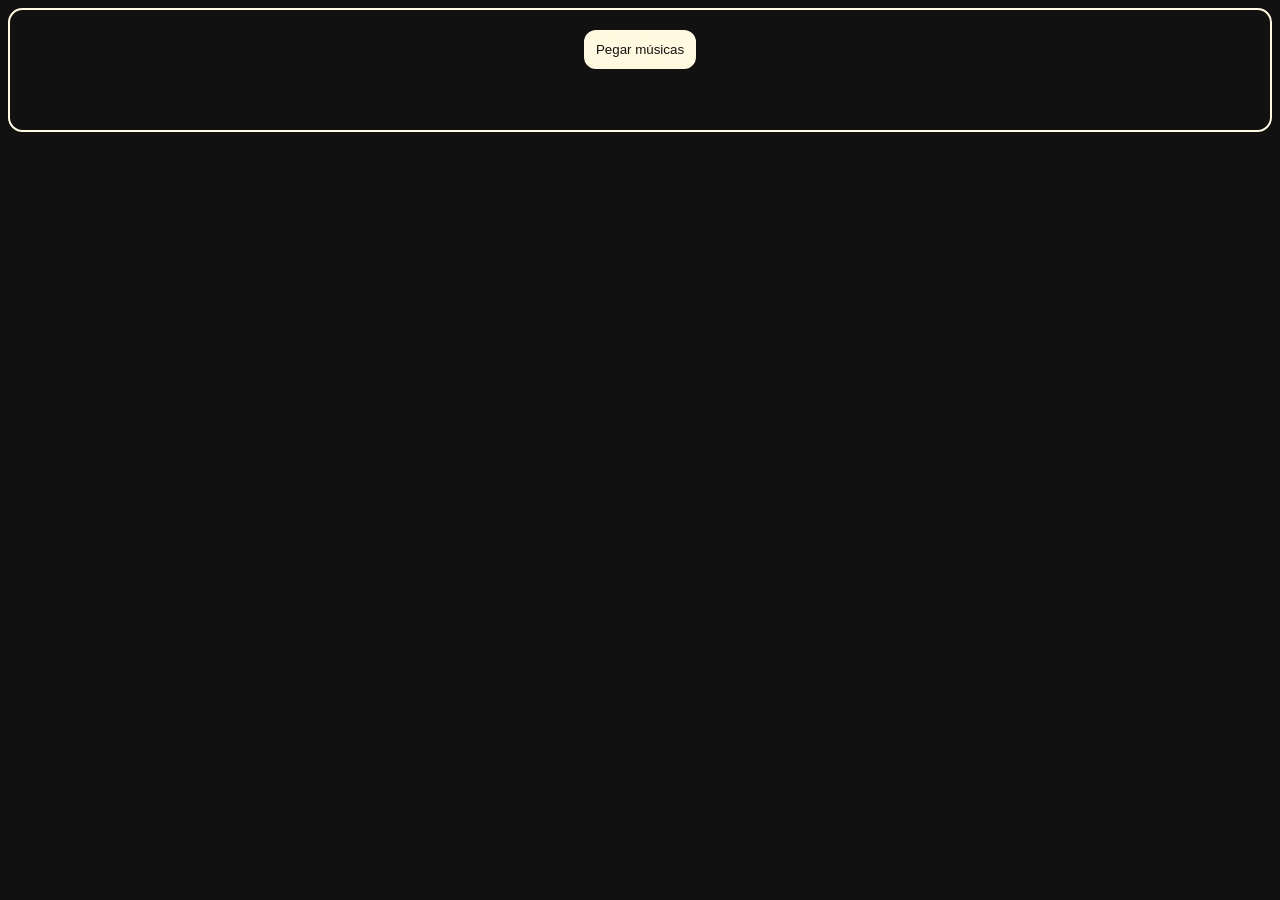
==== popup.html @ f87860d3 "Incompleta mas funcional" ====
<!DOCTYPE html>
<html>
  <head>
    <meta charset="UTF-8">
    <title>Obter Músicas</title>
    <link rel="stylesheet" href="estilo.css">
    <script src="script.js"></script>
  </head>
  <body>
    <button id="pegar_musicas">Pegar músicas</button>
    <span id="status"></span>
  </body>
</html>
---- estilo.css ----
:root {
	--cor-clara: #fffadf;
	--cor-escura: #111111;
	--borda-raio: 0.9em;
    --espaco-elementos: 20px;
    --espaco-linha: 10px;
}

* {
    font-family: 'Segoe UI', Tahoma, Geneva, Verdana, sans-serif;
}

span {
    color: var(--cor-clara);
}

body {
    border-radius: var(--borda-raio);
    background-color: var(--cor-escura);
    border: solid 2px var(--cor-clara);
    display: flex;
    flex-direction: column;
    justify-content: space-between;
    align-items: center;
    padding: var(--espaco-elementos);
    gap: var(--espaco-elementos);
    min-width: 256px;
    min-height: 80px;
}


button {
    border-radius: var(--borda-raio);
    border: solid 2px var(--cor-clara);
    background-color: var(--cor-clara);
    color: var(--cor-escura);
    padding: var(--espaco-linha);
}

button:hover {
    cursor: pointer;
    color: var(--cor-clara);
    border-color: var(--cor-azul);
    background-color: var(--cor-escura);
}
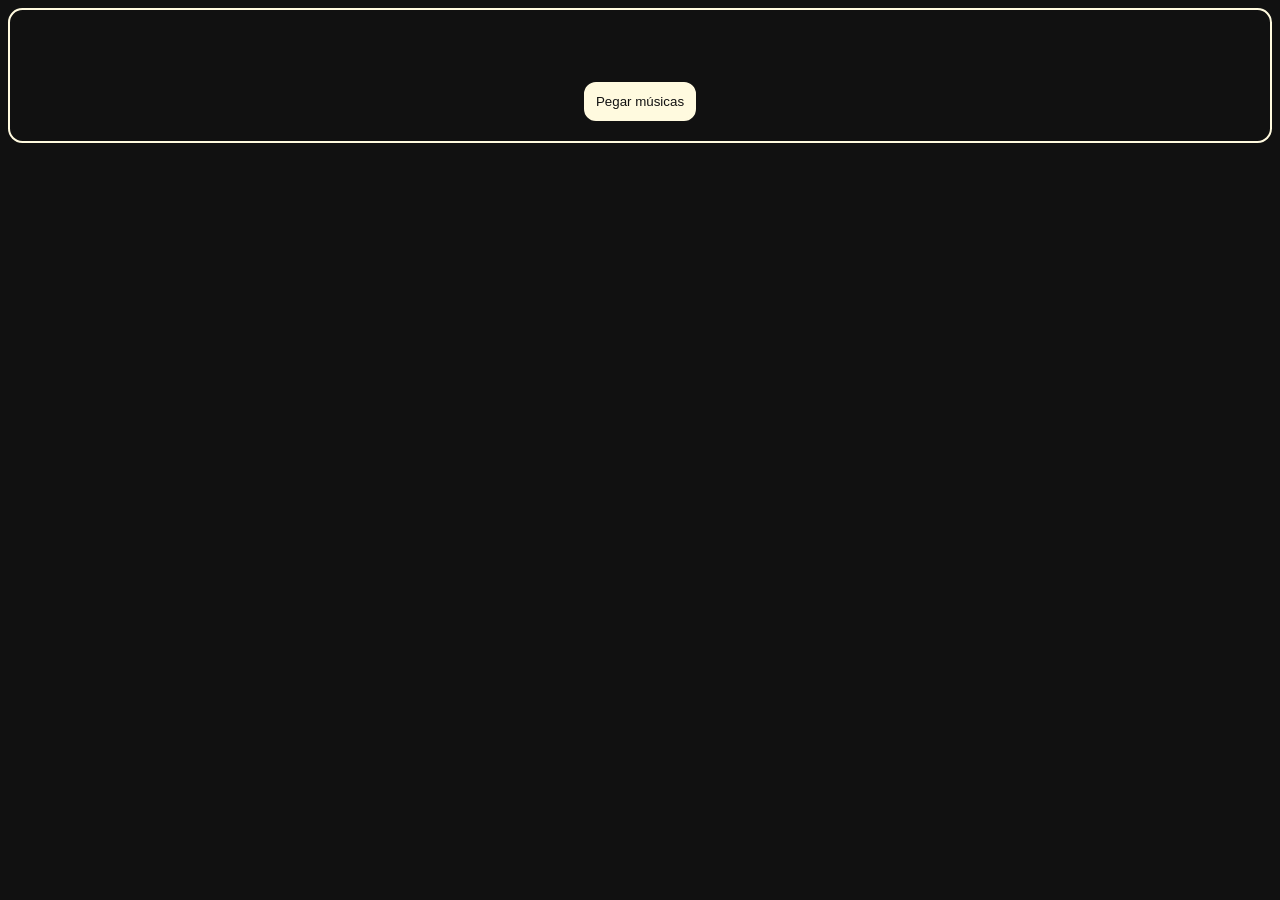
==== commit f95670e1: "v0.0.2" ====
--- a/popup.html
+++ b/popup.html
@@ -2,12 +2,12 @@
 <html>
   <head>
     <meta charset="UTF-8">
-    <title>Obter Músicas</title>
+    <title>Pegmus</title>
     <link rel="stylesheet" href="estilo.css">
     <script src="script.js"></script>
   </head>
   <body>
+    <p id="mensagem"></p>
     <button id="pegar_musicas">Pegar músicas</button>
-    <span id="status"></span>
   </body>
 </html>
--- a/estilo.css
+++ b/estilo.css
@@ -8,10 +8,6 @@
 
 * {
     font-family: 'Segoe UI', Tahoma, Geneva, Verdana, sans-serif;
-}
-
-span {
-    color: var(--cor-clara);
 }
 
 body {
@@ -28,8 +24,12 @@
     min-height: 80px;
 }
 
+#mensagem {
+    color: var(--cor-clara);
+    white-space: pre-wrap;
+}
 
-button {
+#pegar_musicas {
     border-radius: var(--borda-raio);
     border: solid 2px var(--cor-clara);
     background-color: var(--cor-clara);
@@ -37,9 +37,15 @@
     padding: var(--espaco-linha);
 }
 
-button:hover {
+#pegar_musicas:hover {
     cursor: pointer;
     color: var(--cor-clara);
     border-color: var(--cor-azul);
     background-color: var(--cor-escura);
-}+}
+
+
+#pegar_musicas:disabled,
+#pegar_musicas[disabled]{
+  display: none;
+}
